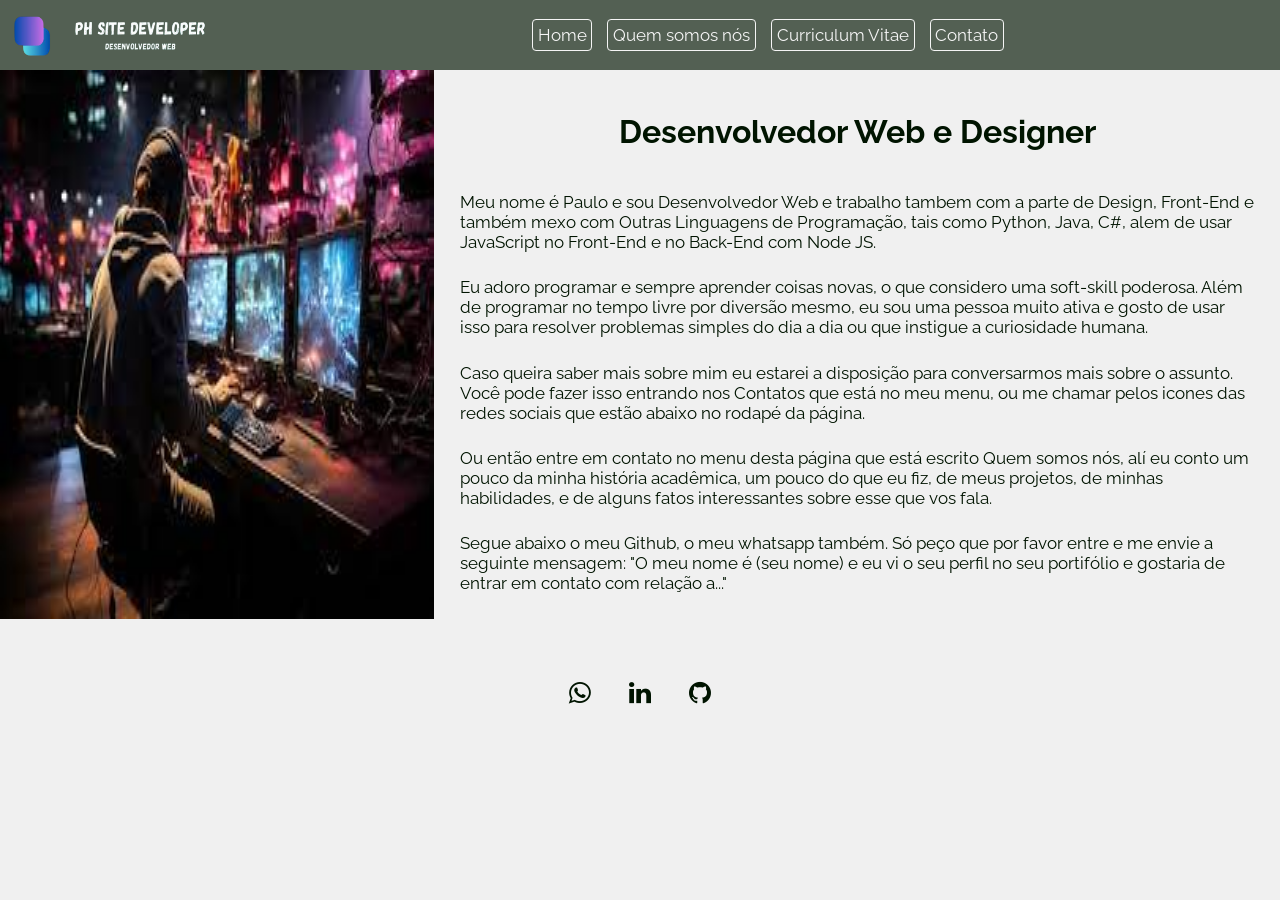
==== index.html @ 0dfb0363 "Portifólio-PH" ====
<!DOCTYPE html>
<html lang="pt-br">
<head>
	<meta charset="UTF-8">
	<meta name="viewport" content="width=device-width, initial-scale=1.0">
	<meta name="description" content="Portifólio Profissional - Web Designer e Desenvolvedor Web">
	<link rel="stylesheet" href="css/style.css">
	<link rel="stylesheet" href="https://cdnjs.cloudflare.com/ajax/libs/font-awesome/4.6.3/css/font-awesome.css" integrity="sha512-Mo79lrQ4UecW8OCcRUZzf0ntfMNgpOFR46Acj2ZtWO8vKhBvD79VCp3VOKSzk6TovLg5evL3Xi3u475Q/jMu4g==" crossorigin="anonymous" referrerpolicy="no-referrer" />
	<title>Portifólio Profissional</title>
</head>
<body>
	<header class="first-content">
		<img src="img/Logo.png" alt="logo" id="logo">
		<nav class="menu">
			<a href="#" class="home">Home</a>
			<a href="quem-somos.html" class="quem-somos">Quem somos nós</a>
			<a href="CV.html" class="cv">Curriculum Vitae</a>
			<a href="contato.html" class="contact">Contato</a>
		</nav>
	</header>
	<main id="principal">
		<aside class="content">
			<img src="img/Programmer.jpg" alt="Image-2" id="programmer-img">
			<div id="principal-content">
				<h1 id="heading">Desenvolvedor Web e Designer</h1>
				<p class="developer">Meu nome é Paulo e sou Desenvolvedor Web e trabalho tambem com a parte de Design, Front-End e também mexo com Outras Linguagens de Programação, tais como Python, Java, C#, alem de usar JavaScript no Front-End e no Back-End com Node JS.</p>
				<p class="developer">Eu adoro programar e sempre aprender coisas novas, o que considero uma soft-skill poderosa. Além de programar no tempo livre por diversão mesmo, eu sou uma pessoa muito ativa e gosto de usar isso para resolver problemas simples do dia a dia ou que instigue a curiosidade humana.</p>
				<p class="developer">Caso queira saber mais sobre mim eu estarei a disposição para conversarmos mais sobre o assunto. Você pode fazer isso entrando nos Contatos que está no meu menu, ou me chamar pelos icones das redes sociais que estão abaixo no rodapé da página.</p>
				<p class="developer"> Ou então entre em contato no menu desta página que está escrito Quem somos nós, alí eu conto um pouco da minha história acadêmica, um pouco do que eu fiz, de meus projetos, de minhas habilidades, e de alguns fatos interessantes sobre esse que vos fala.</p>
				<p class="developer">Segue abaixo o meu Github, o meu whatsapp também. Só peço que por favor entre e me envie a seguinte mensagem: "O meu nome é (seu nome) e eu vi o seu perfil no seu portifólio e gostaria de entrar em contato com relação a..."</p>
			</div>
		</aside>
	</main>
	<footer id="links">
		<i class="fa fa-whatsapp"></i>
		<i class="fa fa-linkedin"></i>
		<i class="fa fa-github"></i>
	</footer>
</body>
</html>
---- css/style.css ----
@import url('https://fonts.googleapis.com/css2?family=Raleway&family=Roboto+Condensed&display=swap');

*{
    margin: 0;
    padding: 0;
    box-sizing: border-box;
}

html{
    width: 100%;
    height: 100vh;
    background-color: rgb(240, 240, 240);
}

.first-content{
    display: flex;
    flex-direction: row;
    width: 100%;
    background-color: rgba(0, 20, 0, 0.65);
}

#logo{
    width: 20%;
}

.menu{
    display: flex;
    flex-direction: row;
    justify-content: center;
    align-items: center;
    padding: 1.5%;
    gap: 1.5%;
    width: 80%;
}

.home, .quem-somos,.cv,.contact{
    text-decoration: whitesmoke;
    color: #f5f5f5;
    border: 1px solid whitesmoke;
    border-radius: 4px;
    font-size: 1.3vw;
    padding: 0.5%;
    font-family: 'Raleway', sans-serif;
}
.home:hover, .quem-somos:hover, .cv:hover, .contact:hover{
    background-color: rgba(0, 20, 0, 0.5);
    text-decoration: underline;
}

#principal{
    position: relative;
    height: max-content;
    font-family: 'Raleway', sans-serif;
}
#programmer-img{
    width: 90%;
}
.content{
    display: flex;
    flex-direction: row;
}

#heading{
    margin-top: 5%;
    margin-bottom: 5%;
    text-align: center;
    color: #001400;
    font-size: 2.5vw;
}

.developer{
    margin: 3%;
    color: #001400;
    font-size: 1.3vw;
}

#principal-content{
    margin: auto;
}

#links{
    display: flex;
    flex-direction: row;
    justify-content: center;
    align-items: center;
    gap: 3%;
    bottom: 0;
    font-size: 2vw;
    color: #001400;
}

footer{
    height: 150px;
}

#my-image{
    margin-top: 1%;
    width: 20%;
    height: 80%;
    border-radius: 50%;
}

.content-quem-somos, .content-CV{
    margin: 3% 3% 3% 20%;
    font-size: 1.3vw;
}

#heading-quem-somos{
    margin-top: 5%;
    margin-bottom: 6%;
    text-align: center;
    color: #001400;
    font-size: 2.2vw;
}

#heading-CV{
    margin-top: 5%;
    margin-bottom: 15%;
    text-align: center;
    color: #001400;
    font-size: 2vw;
}

#div-age, #div-phone, #div-email, #div-address{
    display: flex;
    flex-direction: row;
    align-items: center;
    justify-content: center;
    margin-bottom: 3%;
    font-size: 1.3vw;
}

#age, #phone, #email, #address{
    margin-left: 1%;
}

#objetivo, #academy, #courses, #information{
    margin-top: 10%;
    margin-bottom: 5%;
    text-align: center;
    font-size: 2vw;
}

.academy-content, .courses-content, .information-content{
    text-align: center;
    margin-top: 5%;
    font-size: 1.3vw;
}

.information-content{
    margin-bottom: 12%;
}

#github, #whatsapp, #linkedin{
    margin: auto;
    margin-top: 2%;
    font-size: 1.3vw;
    width: 400px;
}

#objetivo-content{
    font-size: 1.3vw;
}

#heading-contact {
    position: relative;
    text-align: center;
    color: #001400;
    font-size: 2.5vw;
}

.content-contact{
    height: max-content;
    display: flex;
}

#contact-us{
    width: 80%;
    display: flex;
    flex-direction: column;
    margin: auto;
    padding-left: 21%;
}
.media-contact {
    padding: 1%;
    font-size: 1.2vw;
    width: 30%;
    text-decoration: none;
    text-align: center;
    margin-top: 8%;
    border-radius: 4px;
    color: whitesmoke;
    background-color: rgba(0, 20, 0, 0.65);
    box-shadow: #000 2px 2px;
}

.media-contact:hover {
    transform: scale(1.05);
}
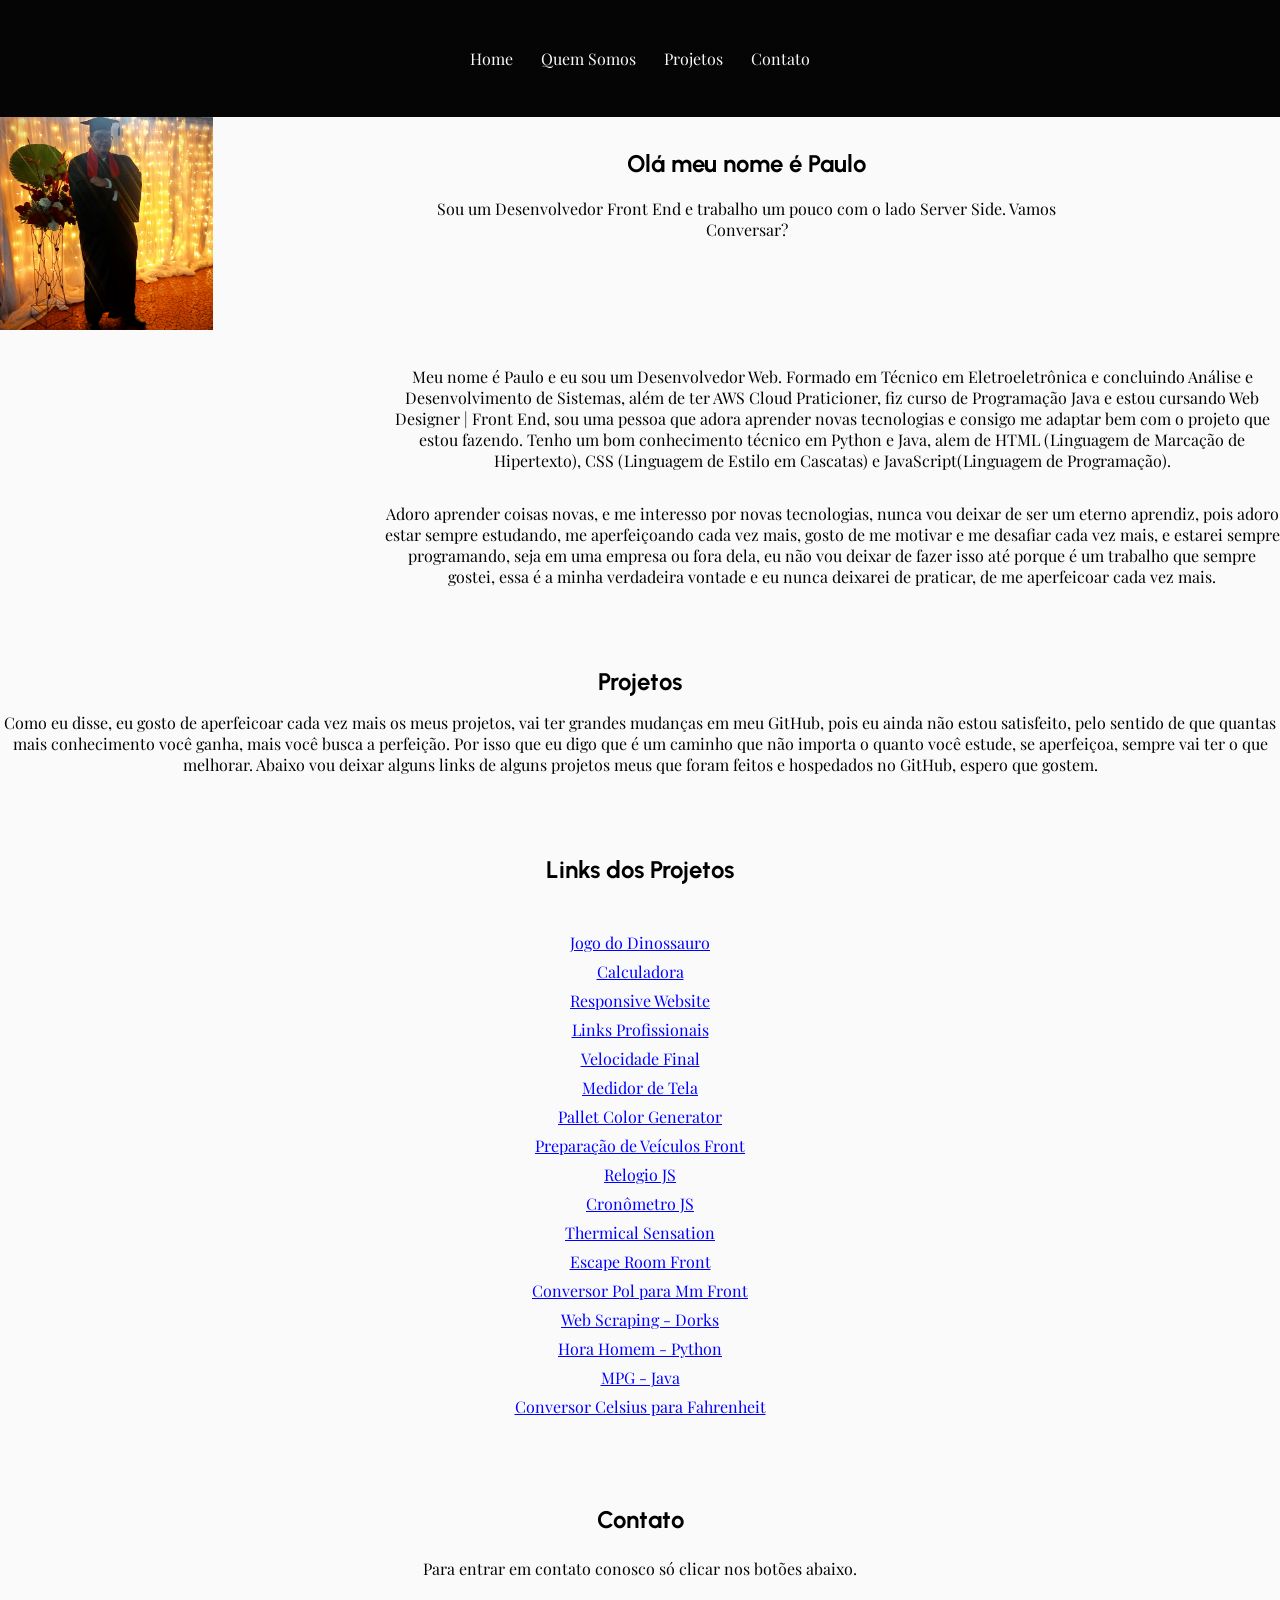
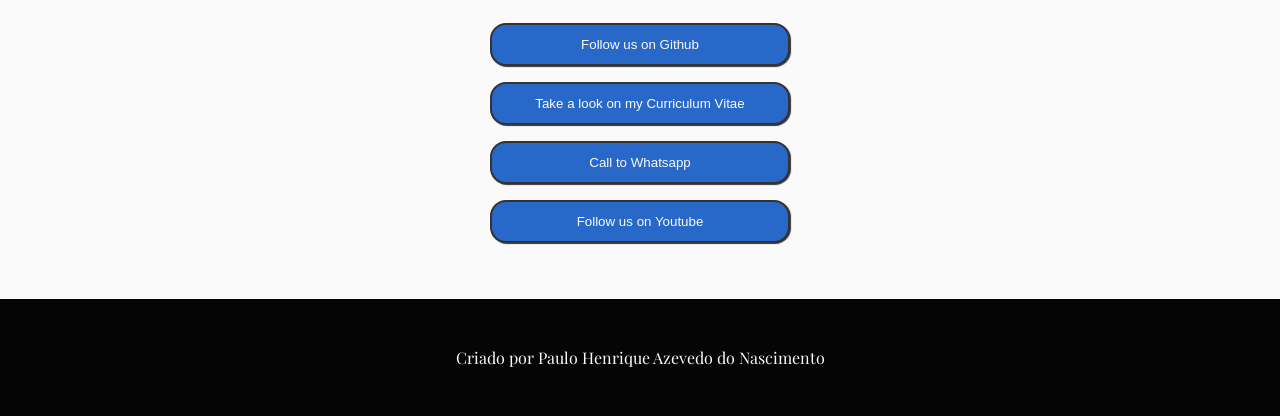
==== commit bc902ff9: "Portifolio PH | V1.0.0" ====
--- a/index.html
+++ b/index.html
@@ -1,40 +1,85 @@
 <!DOCTYPE html>
 <html lang="pt-br">
+
 <head>
-	<meta charset="UTF-8">
-	<meta name="viewport" content="width=device-width, initial-scale=1.0">
-	<meta name="description" content="Portifólio Profissional - Web Designer e Desenvolvedor Web">
-	<link rel="stylesheet" href="css/style.css">
-	<link rel="stylesheet" href="https://cdnjs.cloudflare.com/ajax/libs/font-awesome/4.6.3/css/font-awesome.css" integrity="sha512-Mo79lrQ4UecW8OCcRUZzf0ntfMNgpOFR46Acj2ZtWO8vKhBvD79VCp3VOKSzk6TovLg5evL3Xi3u475Q/jMu4g==" crossorigin="anonymous" referrerpolicy="no-referrer" />
-	<title>Portifólio Profissional</title>
+    <meta charset="UTF-8">
+    <meta name="viewport" content="width=device-width, initial-scale=1.0">
+    <link rel="preconnect" href="https://fonts.googleapis.com">
+    <link href="https://fonts.googleapis.com/css2?family=Playfair+Display:ital@0;1&family=Urbanist:ital,wght@0,500;1,500&display=swap" rel="stylesheet">
+    <link rel="stylesheet" href="src/styles/reset.css">
+    <link rel="stylesheet" href="src/styles/vars.css">
+    <link rel="stylesheet" href="src/styles/main.css">
+    <link rel="stylesheet" href="src/styles/media-queries.css">
+    <title>Portifólio</title>
 </head>
-<body>
-	<header class="first-content">
-		<img src="img/Logo.png" alt="logo" id="logo">
-		<nav class="menu">
-			<a href="#" class="home">Home</a>
-			<a href="quem-somos.html" class="quem-somos">Quem somos nós</a>
-			<a href="CV.html" class="cv">Curriculum Vitae</a>
-			<a href="contato.html" class="contact">Contato</a>
-		</nav>
-	</header>
-	<main id="principal">
-		<aside class="content">
-			<img src="img/Programmer.jpg" alt="Image-2" id="programmer-img">
-			<div id="principal-content">
-				<h1 id="heading">Desenvolvedor Web e Designer</h1>
-				<p class="developer">Meu nome é Paulo e sou Desenvolvedor Web e trabalho tambem com a parte de Design, Front-End e também mexo com Outras Linguagens de Programação, tais como Python, Java, C#, alem de usar JavaScript no Front-End e no Back-End com Node JS.</p>
-				<p class="developer">Eu adoro programar e sempre aprender coisas novas, o que considero uma soft-skill poderosa. Além de programar no tempo livre por diversão mesmo, eu sou uma pessoa muito ativa e gosto de usar isso para resolver problemas simples do dia a dia ou que instigue a curiosidade humana.</p>
-				<p class="developer">Caso queira saber mais sobre mim eu estarei a disposição para conversarmos mais sobre o assunto. Você pode fazer isso entrando nos Contatos que está no meu menu, ou me chamar pelos icones das redes sociais que estão abaixo no rodapé da página.</p>
-				<p class="developer"> Ou então entre em contato no menu desta página que está escrito Quem somos nós, alí eu conto um pouco da minha história acadêmica, um pouco do que eu fiz, de meus projetos, de minhas habilidades, e de alguns fatos interessantes sobre esse que vos fala.</p>
-				<p class="developer">Segue abaixo o meu Github, o meu whatsapp também. Só peço que por favor entre e me envie a seguinte mensagem: "O meu nome é (seu nome) e eu vi o seu perfil no seu portifólio e gostaria de entrar em contato com relação a..."</p>
-			</div>
-		</aside>
-	</main>
-	<footer id="links">
-		<i class="fa fa-whatsapp"></i>
-		<i class="fa fa-linkedin"></i>
-		<i class="fa fa-github"></i>
-	</footer>
+
+<body id="home">
+    <header>
+        <nav class="navbar-content">
+            <button id="menu-icon">☰</button>
+            <div class="navbar-block">
+                <a href="#home">Home</a>
+                <a href="#quem-somos">Quem Somos</a>
+                <a href="#projetos">Projetos</a>
+                <a href="#contato">Contato</a>
+            </div>
+        </nav>
+    </header>
+    <main>
+        <div class="container">
+            <section class="person-image-content">
+                <img src="src/images/Paulo.jpg" alt="Foto do Desenvolvedor Web" class="person-image">
+            </section>
+            <div class="person-content">
+                <section class="person-content" id="quem-somos">
+                    <h1>Olá meu nome é Paulo</h1>
+                    <p>Sou um Desenvolvedor Front End e trabalho um pouco com o lado Server Side. Vamos Conversar?</p>
+                </section>
+            </div>
+        </div>
+        <div class="information-content">
+            <section class="information-content">
+                <p>Meu nome é Paulo e eu sou um Desenvolvedor Web. Formado em Técnico em Eletroeletrônica e concluindo Análise e Desenvolvimento de Sistemas, além de ter AWS Cloud Praticioner, fiz curso de Programação Java e estou cursando Web Designer | Front End, sou uma pessoa que adora aprender novas tecnologias e consigo me adaptar bem com o projeto que estou fazendo. Tenho um bom conhecimento técnico em Python e Java, alem de HTML (Linguagem de Marcação de Hipertexto), CSS (Linguagem de Estilo em Cascatas) e JavaScript(Linguagem de Programação).</p>
+                <p>Adoro aprender coisas novas, e me interesso por novas tecnologias, nunca vou deixar de ser um eterno aprendiz, pois adoro estar sempre estudando, me aperfeiçoando cada vez mais, gosto de me motivar e me desafiar cada vez mais, e estarei sempre programando, seja em uma empresa ou fora dela, eu não vou deixar de fazer isso até porque é um trabalho que sempre gostei, essa é a minha verdadeira vontade e eu nunca deixarei de praticar, de me aperfeicoar cada vez mais.</p>
+            </section>
+            <section class="projects" id="projetos">
+                <h1>Projetos</h1>
+                <p>Como eu disse, eu gosto de aperfeicoar cada vez mais os meus projetos, vai ter grandes mudanças em meu GitHub, pois eu ainda não estou satisfeito, pelo sentido de que quantas mais conhecimento você ganha, mais você busca a perfeição. Por isso que eu digo que é um caminho que não importa o quanto você estude, se aperfeiçoa, sempre vai ter o que melhorar. Abaixo vou deixar alguns links de alguns projetos meus que foram feitos e hospedados no GitHub, espero que gostem.</p>
+            </section>
+            <section class="links">
+                <h1>Links dos Projetos</h1>
+                <a href="https://github.com/Paulo19961944/Jogo-do-Dinossauro" target="_blank">Jogo do Dinossauro</a>
+                <a href="https://github.com/Paulo19961944/Calculadora" target="_blank">Calculadora</a>
+                <a href="https://github.com/Paulo19961944/Responsive-Website/" target="_blank">Responsive Website</a>
+                <a href="https://github.com/Paulo19961944/Links-Profissionais" target="_blank">Links Profissionais</a>
+                <a href="https://github.com/Paulo19961944/Velocidade-Final" target="_blank">Velocidade Final</a>
+                <a href="https://github.com/Paulo19961944/Medidor-de-Tela" target="_blank">Medidor de Tela</a>
+                <a href="https://github.com/Paulo19961944/Pallett-Color-Generator" target="_blank">Pallet Color Generator</a>
+                <a href="https://github.com/Paulo19961944/Preparacao-de-Veiculos-Front" target="_blank">Preparação de Veículos Front</a>
+                <a href="https://github.com/Paulo19961944/RelogioJS" target="_blank">Relogio JS</a>
+                <a href="https://github.com/Paulo19961944/Cronometro-JS" target="_blank">Cronômetro JS</a>
+                <a href="https://github.com/Paulo19961944/Thermical-Sensation" target="_blank">Thermical Sensation</a>
+                <a href="https://github.com/Paulo19961944/EscapeRoomFront" target="_blank">Escape Room Front</a>
+                <a href="https://github.com/Paulo19961944/ConversorMmPolFront" target="_blank">Conversor Pol para Mm Front</a>
+                <a href="https://github.com/Paulo19961944/Web-Scraping-Dorks" target="_blank">Web Scraping - Dorks</a>
+                <a href="https://github.com/Paulo19961944/HoraHomemPython" target="_blank">Hora Homem - Python</a>
+                <a href="https://github.com/Paulo19961944/MPG" target="_blank">MPG - Java</a>
+                <a href="https://github.com/Paulo19961944/Conversor-Celsius-e-Fahrenheit" target="_blank">Conversor Celsius para Fahrenheit</a>
+            </section>
+        </div>
+    </main>
+    <section class="contact" id="contato">
+        <h1>Contato</h1>
+        <p>Para entrar em contato conosco só clicar nos botões abaixo.</p>
+        <button><a href="https://github.com/Paulo19961944/" target="_blank">Follow us on Github</a></button>
+        <button><a href="https://paulo19961944.github.io/CV-Paulo/" target="_blank">Take a look on my Curriculum Vitae</a></button>
+        <button><a href="wa.link/dz3ws2" target="_blank">Call to Whatsapp</a></button>
+        <button><a href="https://www.youtube.com/channel/UC4KeifHj1wNbChFOzUjPOGw" target="_blank">Follow us on Youtube</a></button>
+    </section>
+    <footer>
+        <p>Criado por Paulo Henrique Azevedo do Nascimento</p>
+    </footer>
+    <script src="src/scripts/script.js"></script>
 </body>
+
 </html>
--- a/src/styles/vars.css
+++ b/src/styles/vars.css
@@ -0,0 +1,13 @@
+:root{
+    --bg-color:#fafafa;
+    --color-content: #000;
+    --bg-header-footer-color: #050505;
+    --bg-nav-hover: #fafafa;
+    --color-nav-hover: #000;
+    --header-footer-color-font: #fafafa;
+    --color-font-content: #000;
+    --links-color: #00f;
+    --bg-button-color: #2768c9;
+    --button-color: #fafafa;
+    --border-button: #333;
+}
--- a/src/styles/main.css
+++ b/src/styles/main.css
@@ -0,0 +1,162 @@
+html{
+    scroll-behavior: smooth;
+}
+
+body{
+    align-items: center;
+    font-family: "Playfair Display", serif;
+    background-color: var(--bg-color);
+    color: var(--color-content);
+}
+
+h1{
+    font-family: "Urbanist", sans-serif;
+}
+
+header{
+    background-color: var(--bg-header-footer-color);
+    position: sticky;
+    top: 0;
+}
+
+.navbar-content{
+    display: flex;
+    justify-content: center;
+    align-items: center;
+    gap: 16px;
+    padding: 48px;
+}
+
+header nav a{
+    border-radius: 4px;
+    padding: 12px;
+    color: var(--header-footer-color-font);
+}
+
+header nav a:hover{
+    background-color: var(--bg-nav-hover);
+    color: var(--color-nav-hover);
+}
+
+#menu-icon{
+    display: none;
+    width: 40px;
+    height: 40px;
+    background: transparent;
+    border: none;
+    color: #fafafa;
+    font-size: 20px;
+}
+
+main div.container{
+    display: flex;
+    justify-content: start;
+    align-items: flex-start;
+}
+
+main div.person-content{
+    width: 100% ;
+    display: flex;
+    flex-direction: column;
+    align-items: center;
+    margin-top: 2rem;
+}
+
+main section.person-content {
+    display: flex;
+    flex-direction: column;
+    text-align: center;
+    gap: 20px;
+    width: 60%;
+}
+
+main section.person-image-content{
+    width: 20%;
+}
+
+img{
+    width: 100%;
+}
+
+div.information-content{
+    display: flex;
+    flex-direction: column;
+    align-items: flex-end;
+}
+
+section.information-content{
+    width: 70%;
+    text-align: center;
+}
+
+section.information-content p{
+    margin: 32px 0;
+}
+
+section.projects{
+    display: flex;
+    flex-direction: column;
+    gap: 16px;
+    text-align: center;
+    margin: 48px 0;
+}
+
+section.links{
+    text-align: center;
+    padding-bottom: 48px;
+}
+
+section.links h1{
+    margin: 32px 0 48px 0;
+}
+
+section.links a{
+    display: flex;
+    flex-direction: column;
+    margin: 8px 0;
+    color: var(--links-color);
+}
+
+section.contact{
+    display: flex;
+    flex-direction: column;
+    text-align: center;
+    align-items: center;
+    padding-bottom: 48px;
+}
+
+section.contact h1{
+    margin: 32px 0 24px 0;
+}
+
+section.contact p{
+    margin-bottom: 36px;
+}
+
+section button{
+    width: 300px;
+    margin: 8px 0;
+    padding: 12px;
+    border: 2px solid var(--border-button);
+    border-radius: 16px;
+    box-shadow: 1px 1px 1px var(--border-button);
+    background-color: var(--bg-button-color);
+}
+
+section button a{
+    color: var(--button-color);
+    text-decoration: none;
+}
+
+section button:hover{
+    cursor: pointer;
+    transform: scale(1.04);
+}
+
+footer{
+    display: flex;
+    justify-content: center;
+    background-color: var(--bg-header-footer-color);
+    color: var(--header-footer-color-font);
+    padding: 48px 0;
+}
--- a/src/styles/media-queries.css
+++ b/src/styles/media-queries.css
@@ -0,0 +1,85 @@
+@media screen and (max-width: 1024px) {
+    h1{
+        font-size: 24px;
+    }
+    
+    a, p, button{
+        font-size: 14px;
+    }
+}
+
+@media screen and (max-width:768px) {
+    h1{
+        font-size: 20px;
+    }
+
+    p,a, button{
+        font-size: 12px;
+    }
+}
+
+@media screen and (max-width:582px) {
+    .navbar-content{
+        display: flex;
+        flex-direction: column;
+        align-items: start;
+        padding: 32px;
+    }
+
+    #menu-icon{
+        display: block;
+    }
+    
+    .navbar-block{
+        display: none;
+    }
+
+    h1{
+        font-size: 18px;
+    }
+
+    p, a, button{
+        font-size: 10px;
+    }
+
+    main section.person-image-content{
+        width: 40%;
+    }
+
+    section button{
+        width: 200px;
+    }
+}
+
+@media screen and (max-width:425px) {
+    h1{
+        font-size: 18px;
+    }
+
+    p, a, button{
+        font-size: 9px;
+    }
+
+    section button{
+        width: 180px;
+    }
+}
+
+@media screen and (min-width:1600px) {
+    h1{
+        font-size: 38px;
+    }
+
+    .navbar-content{
+        padding: 72px;
+    }
+
+    p, a, button{
+        font-size: 22px;
+    }
+
+    section button{
+        width: 500px;
+    }
+
+}
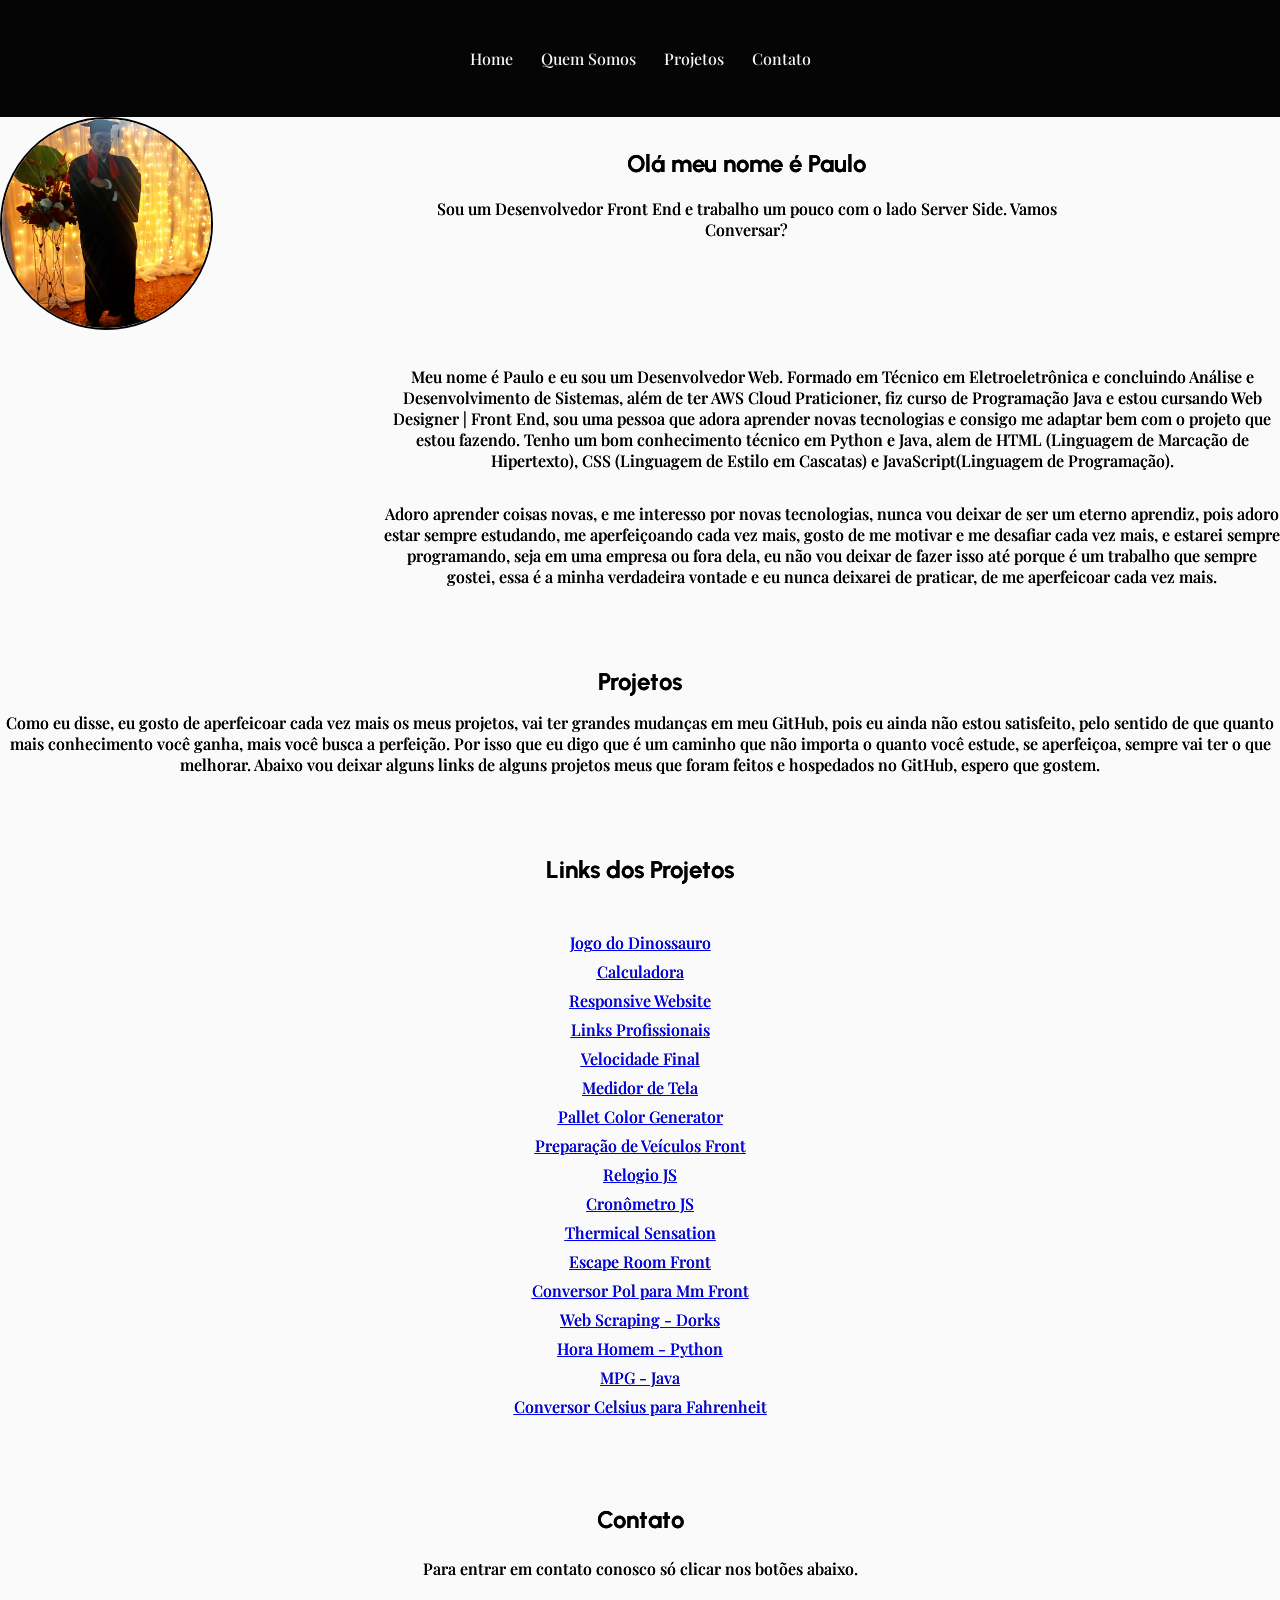
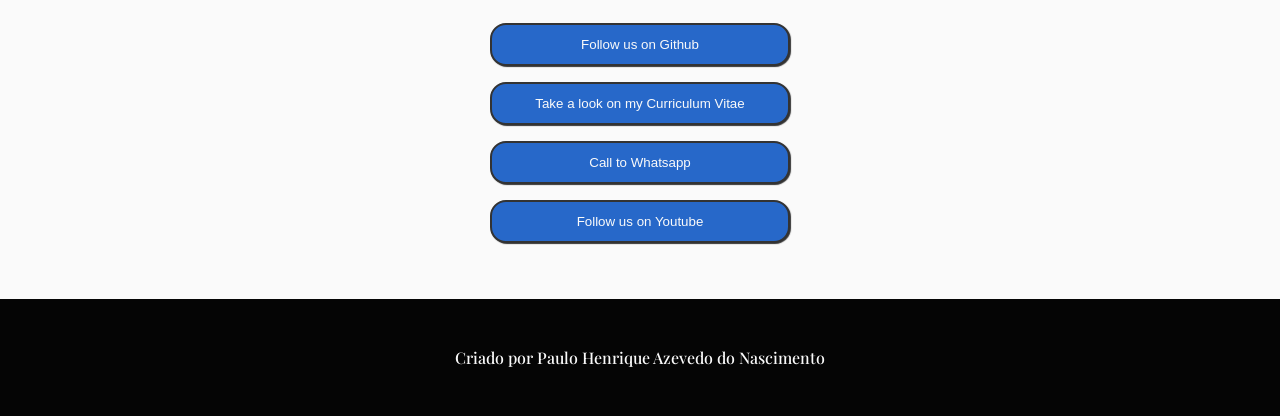
==== commit 4190f8a6: "Portifólio PH | V1.0.5" ====
--- a/index.html
+++ b/index.html
@@ -44,7 +44,7 @@
             </section>
             <section class="projects" id="projetos">
                 <h1>Projetos</h1>
-                <p>Como eu disse, eu gosto de aperfeicoar cada vez mais os meus projetos, vai ter grandes mudanças em meu GitHub, pois eu ainda não estou satisfeito, pelo sentido de que quantas mais conhecimento você ganha, mais você busca a perfeição. Por isso que eu digo que é um caminho que não importa o quanto você estude, se aperfeiçoa, sempre vai ter o que melhorar. Abaixo vou deixar alguns links de alguns projetos meus que foram feitos e hospedados no GitHub, espero que gostem.</p>
+                <p>Como eu disse, eu gosto de aperfeicoar cada vez mais os meus projetos, vai ter grandes mudanças em meu GitHub, pois eu ainda não estou satisfeito, pelo sentido de que quanto mais conhecimento você ganha, mais você busca a perfeição. Por isso que eu digo que é um caminho que não importa o quanto você estude, se aperfeiçoa, sempre vai ter o que melhorar. Abaixo vou deixar alguns links de alguns projetos meus que foram feitos e hospedados no GitHub, espero que gostem.</p>
             </section>
             <section class="links">
                 <h1>Links dos Projetos</h1>
@@ -73,7 +73,7 @@
         <p>Para entrar em contato conosco só clicar nos botões abaixo.</p>
         <button><a href="https://github.com/Paulo19961944/" target="_blank">Follow us on Github</a></button>
         <button><a href="https://paulo19961944.github.io/CV-Paulo/" target="_blank">Take a look on my Curriculum Vitae</a></button>
-        <button><a href="wa.link/dz3ws2" target="_blank">Call to Whatsapp</a></button>
+        <button><a href="https://wa.link/zeeo90" target="_blank">Call to Whatsapp</a></button>
         <button><a href="https://www.youtube.com/channel/UC4KeifHj1wNbChFOzUjPOGw" target="_blank">Follow us on Youtube</a></button>
     </section>
     <footer>
--- a/src/styles/main.css
+++ b/src/styles/main.css
@@ -7,6 +7,8 @@
     font-family: "Playfair Display", serif;
     background-color: var(--bg-color);
     color: var(--color-content);
+    font-weight: 500;
+    text-shadow: 0.02px 0.02px #000;
 }
 
 h1{
@@ -68,6 +70,11 @@
     text-align: center;
     gap: 20px;
     width: 60%;
+}
+
+img{
+    border: 2px solid #000;
+    border-radius: 50%;
 }
 
 main section.person-image-content{
--- a/src/styles/media-queries.css
+++ b/src/styles/media-queries.css
@@ -10,11 +10,11 @@
 
 @media screen and (max-width:768px) {
     h1{
-        font-size: 20px;
+        font-size: 22px;
     }
 
     p,a, button{
-        font-size: 12px;
+        font-size: 14px;
     }
 }
 
@@ -35,11 +35,11 @@
     }
 
     h1{
-        font-size: 18px;
+        font-size: 20px;
     }
 
     p, a, button{
-        font-size: 10px;
+        font-size: 12px;
     }
 
     main section.person-image-content{
@@ -47,21 +47,13 @@
     }
 
     section button{
-        width: 200px;
+        width: 250px;
     }
 }
 
 @media screen and (max-width:425px) {
-    h1{
-        font-size: 18px;
-    }
-
-    p, a, button{
-        font-size: 9px;
-    }
-
     section button{
-        width: 180px;
+        width: 220px;
     }
 }
 
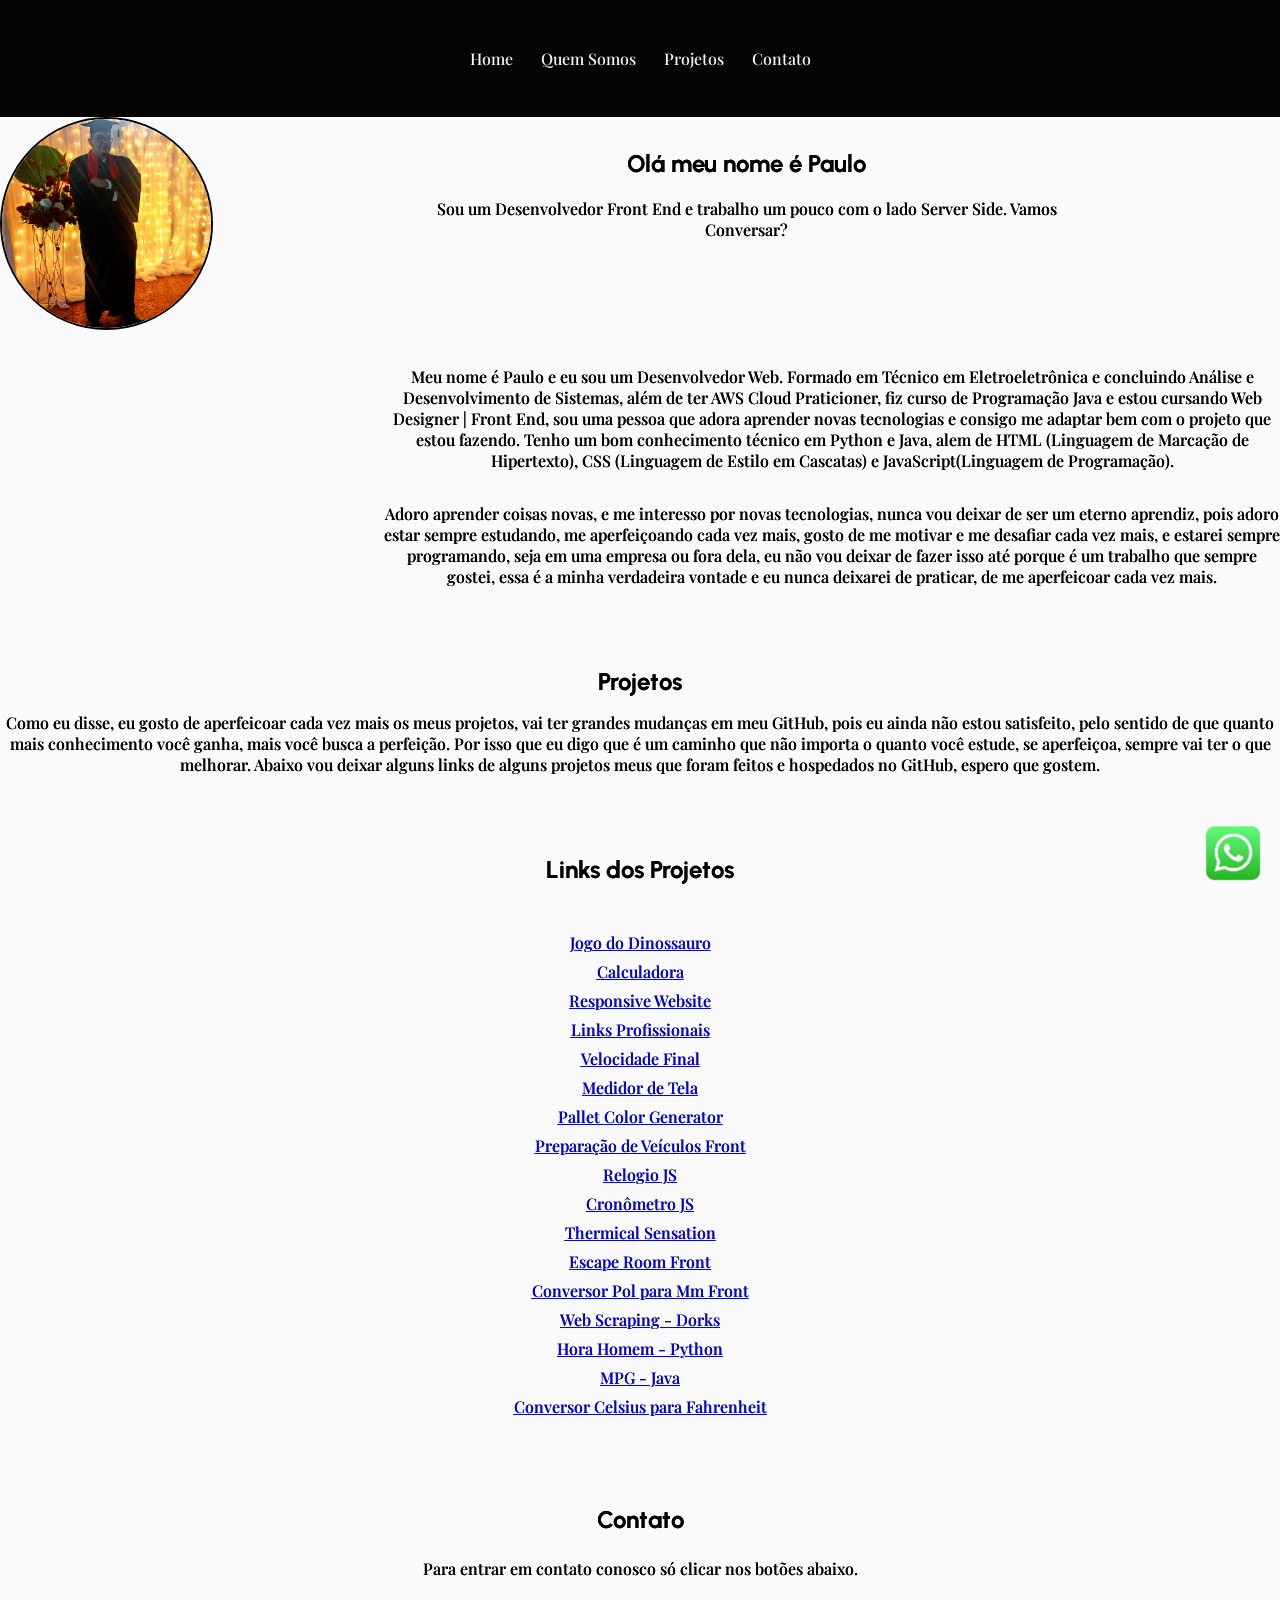
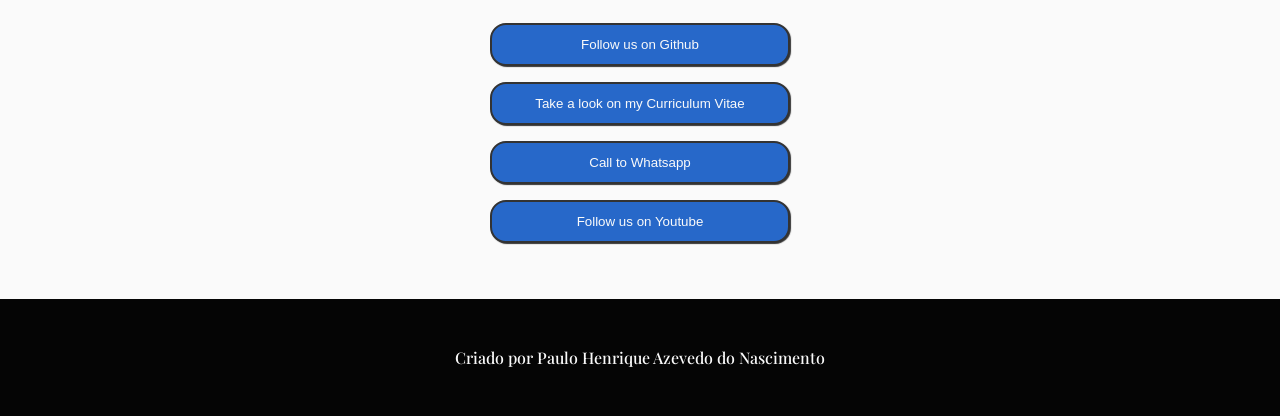
==== commit 32edf720: "Portifólio PH | V1.0.6" ====
--- a/index.html
+++ b/index.html
@@ -66,6 +66,9 @@
                 <a href="https://github.com/Paulo19961944/MPG" target="_blank">MPG - Java</a>
                 <a href="https://github.com/Paulo19961944/Conversor-Celsius-e-Fahrenheit" target="_blank">Conversor Celsius para Fahrenheit</a>
             </section>
+            <section class="whatsapp">
+                <a href="https://wa.link/zeeo90" target="_blank"><img src="src/images/whatsapp.png" alt="Clique e nos chame pelo whatsapp" class="whatsapp-image"></a>
+            </section>
         </div>
     </main>
     <section class="contact" id="contato">
--- a/src/styles/main.css
+++ b/src/styles/main.css
@@ -70,6 +70,15 @@
     text-align: center;
     gap: 20px;
     width: 60%;
+}
+
+img.whatsapp-image{
+    border: none;
+    position: fixed;
+    bottom: -30px;
+    right: -30px;
+    width: 12%;
+    animation: pulse 1s ease-in-out infinite;
 }
 
 img{
@@ -166,4 +175,20 @@
     background-color: var(--bg-header-footer-color);
     color: var(--header-footer-color-font);
     padding: 48px 0;
+}
+
+/*Animação*/
+
+@keyframes pulse{
+    0%{
+        transform: scale(1.00);
+    }
+
+    50%{
+        transform: scale(1.1);
+    }
+
+    100%{
+        transform: scale(1.00);
+    }
 }
--- a/src/styles/media-queries.css
+++ b/src/styles/media-queries.css
@@ -13,12 +13,19 @@
         font-size: 22px;
     }
 
+    img.whatsapp-image{
+        width: 16%;
+    }
+
     p,a, button{
         font-size: 14px;
     }
 }
 
 @media screen and (max-width:582px) {
+    img.whatsapp-image{
+        width: 22%;
+    }
     .navbar-content{
         display: flex;
         flex-direction: column;
@@ -55,6 +62,10 @@
     section button{
         width: 220px;
     }
+
+    img.whatsapp-image{
+        width: 25%;
+    }
 }
 
 @media screen and (min-width:1600px) {
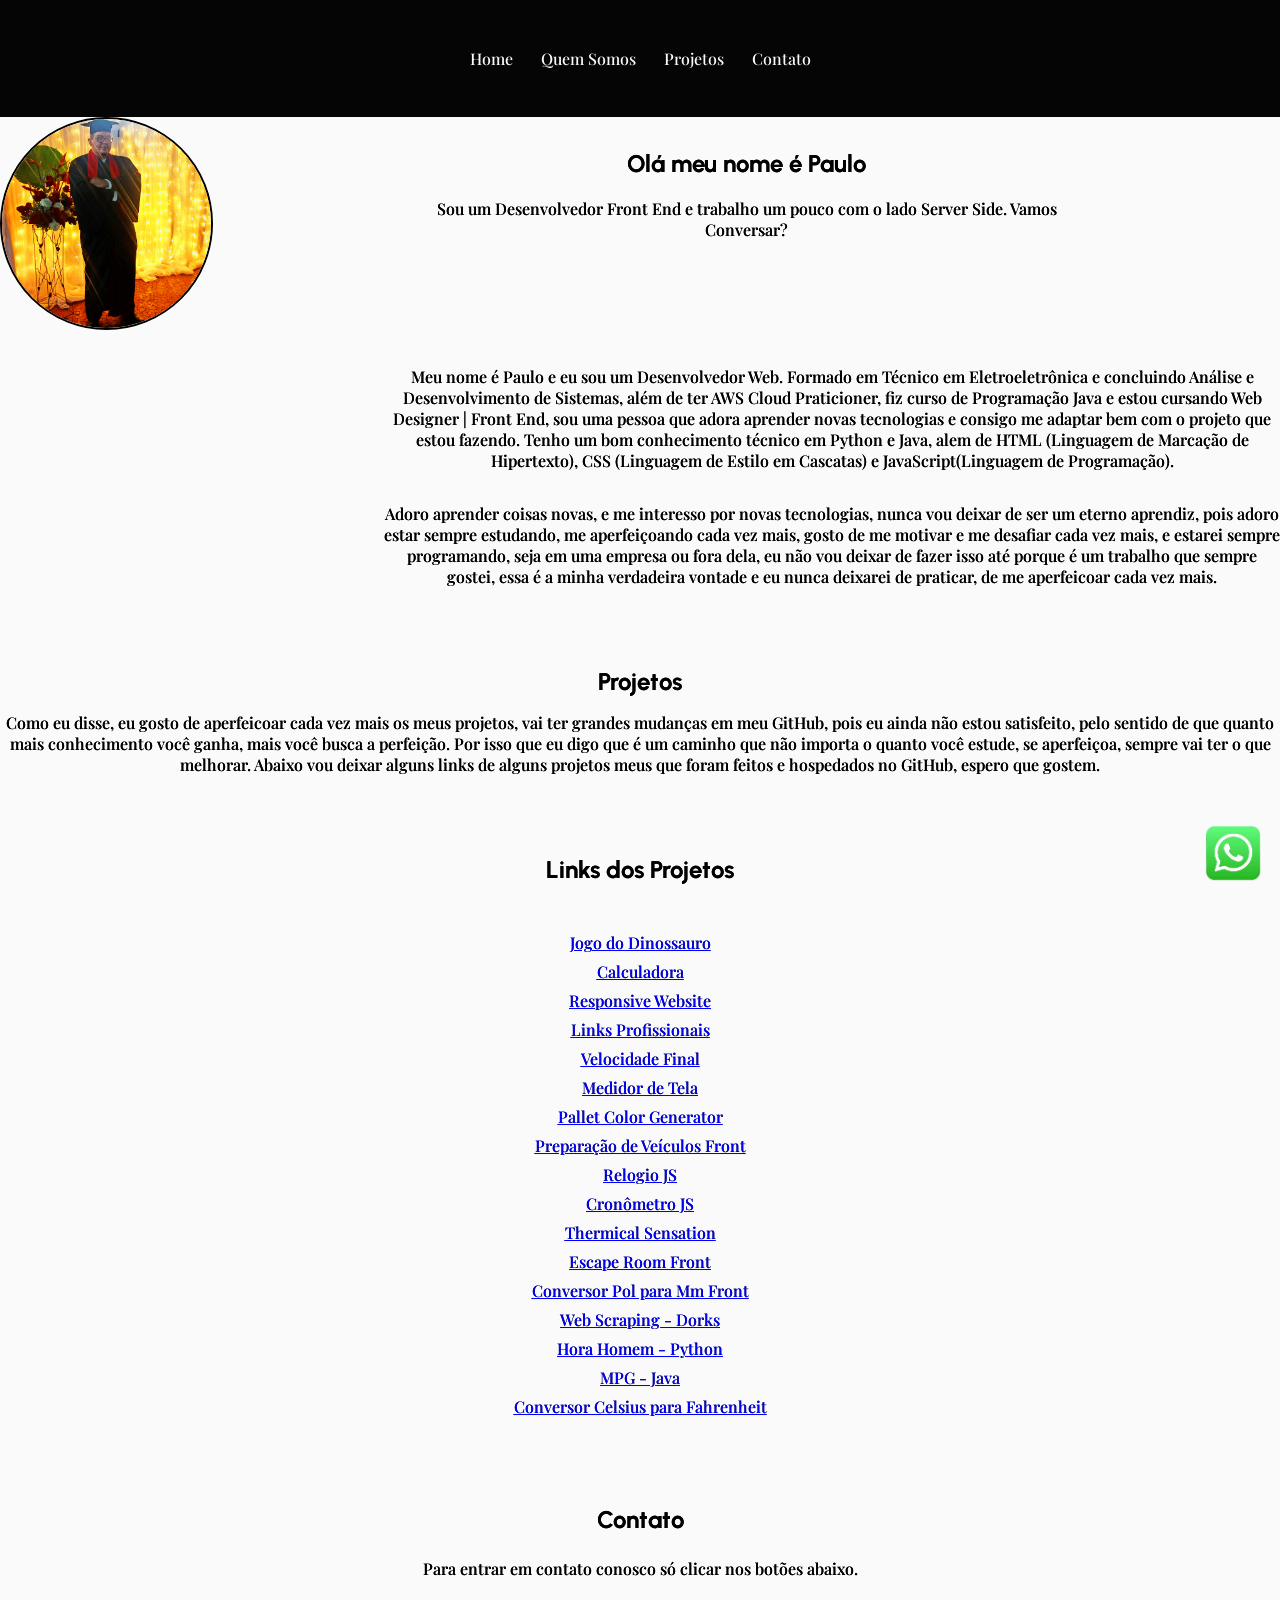
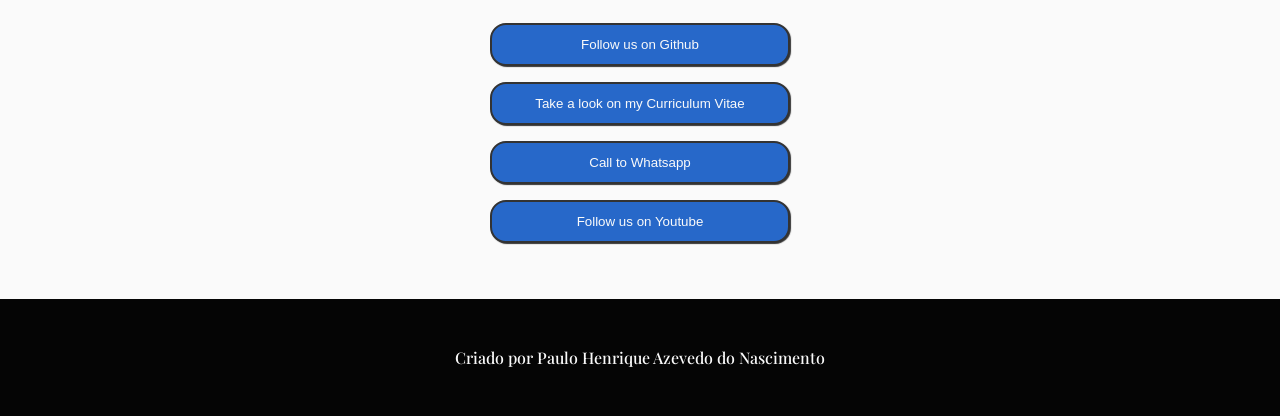
==== commit 4cef2fda: "Portifolio PH - V1.0.9" ====
--- a/index.html
+++ b/index.html
@@ -4,6 +4,7 @@
 <head>
     <meta charset="UTF-8">
     <meta name="viewport" content="width=device-width, initial-scale=1.0">
+    <link rel="shortcut icon" href="src/images/Favicon.png" type="image/x-icon">
     <link rel="preconnect" href="https://fonts.googleapis.com">
     <link href="https://fonts.googleapis.com/css2?family=Playfair+Display:ital@0;1&family=Urbanist:ital,wght@0,500;1,500&display=swap" rel="stylesheet">
     <link rel="stylesheet" href="src/styles/reset.css">
@@ -28,7 +29,7 @@
     <main>
         <div class="container">
             <section class="person-image-content">
-                <img src="src/images/Paulo.jpg" alt="Foto do Desenvolvedor Web" class="person-image">
+                <img src="src/images/Paulo-Modificado.jpg" alt="Foto do Desenvolvedor Web" class="person-image">
             </section>
             <div class="person-content">
                 <section class="person-content" id="quem-somos">
--- a/src/styles/media-queries.css
+++ b/src/styles/media-queries.css
@@ -14,7 +14,7 @@
     }
 
     img.whatsapp-image{
-        width: 16%;
+        width: 20%;
     }
 
     p,a, button{
@@ -24,7 +24,7 @@
 
 @media screen and (max-width:582px) {
     img.whatsapp-image{
-        width: 22%;
+        width: 28%;
     }
     .navbar-content{
         display: flex;
@@ -64,7 +64,7 @@
     }
 
     img.whatsapp-image{
-        width: 25%;
+        width: 30%;
     }
 }
 
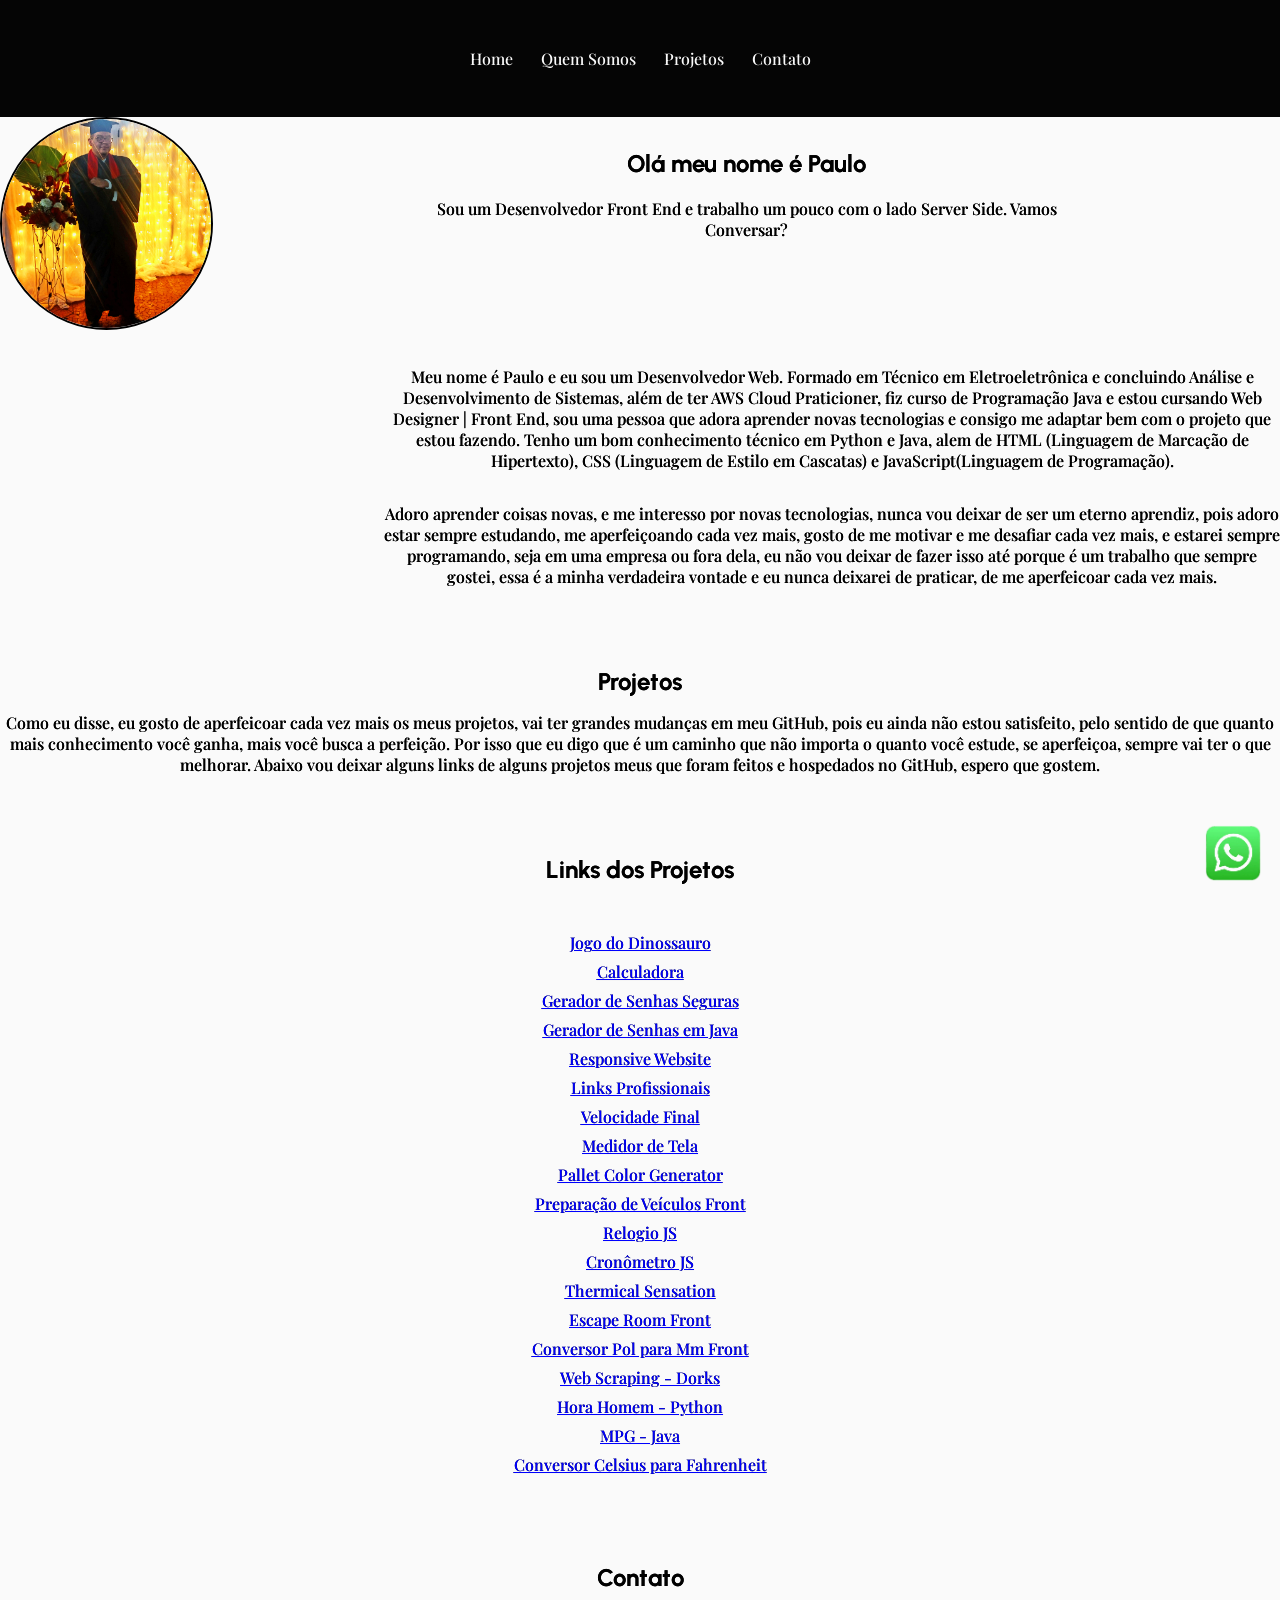
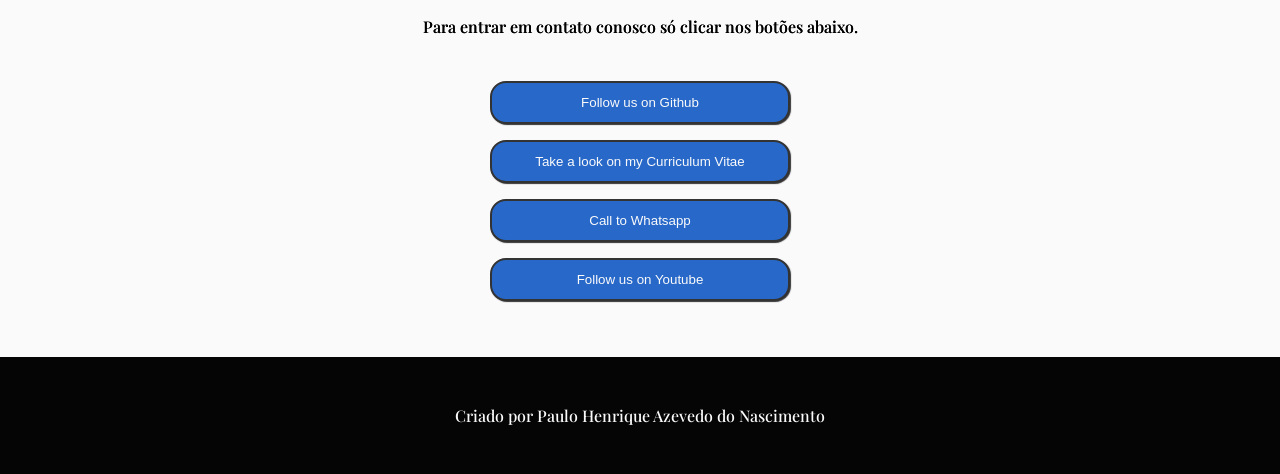
==== commit 666c14aa: "Portifolio PH - V1.1.0" ====
--- a/index.html
+++ b/index.html
@@ -51,6 +51,8 @@
                 <h1>Links dos Projetos</h1>
                 <a href="https://github.com/Paulo19961944/Jogo-do-Dinossauro" target="_blank">Jogo do Dinossauro</a>
                 <a href="https://github.com/Paulo19961944/Calculadora" target="_blank">Calculadora</a>
+                <a href="https://github.com/Paulo19961944/Gerador-de-Senhas-JS" target="_blank">Gerador de Senhas Seguras</a>
+                <a href="https://github.com/Paulo19961944/Gerador-de-Senha-Java" target="_blank">Gerador de Senhas em Java</a>
                 <a href="https://github.com/Paulo19961944/Responsive-Website/" target="_blank">Responsive Website</a>
                 <a href="https://github.com/Paulo19961944/Links-Profissionais" target="_blank">Links Profissionais</a>
                 <a href="https://github.com/Paulo19961944/Velocidade-Final" target="_blank">Velocidade Final</a>
--- a/src/styles/main.css
+++ b/src/styles/main.css
@@ -78,7 +78,7 @@
     bottom: -30px;
     right: -30px;
     width: 12%;
-    animation: pulse 1s ease-in-out infinite;
+    animation: pulse 1.5s ease-in-out infinite;
 }
 
 img{
